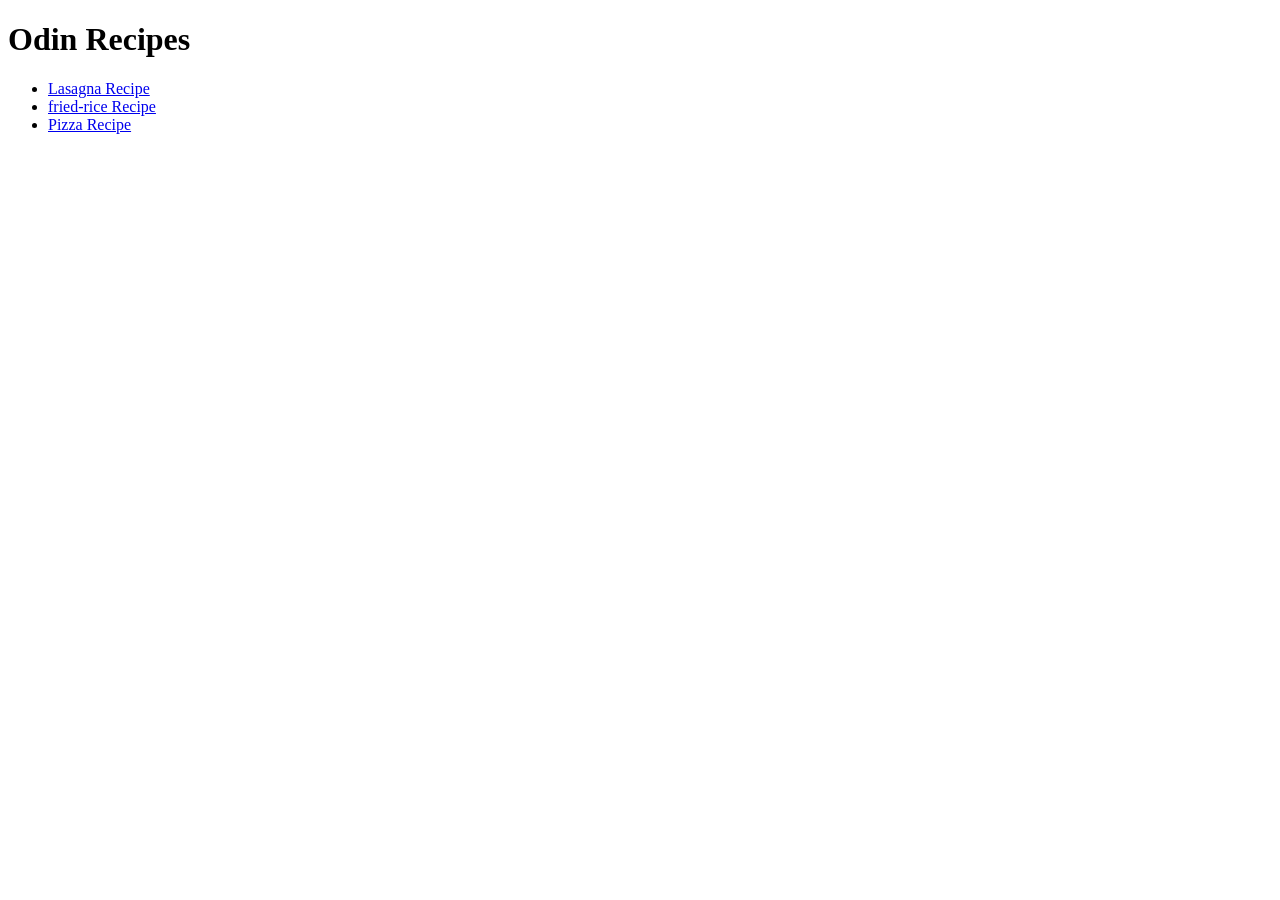
==== index.html @ bb07b70e "Complete Odin Recipes project" ====
<!DOCTYPE html>
<html lang="en">
<head>
    <meta charset="UTF-8">
    <meta name="viewport" content="width=device-width, initial-scale=1.0">
    <title>Odin Recipes</title>
</head>
<body>
    <h1>Odin Recipes</h1>
    <ul>
        <li><a href="recipes/lasagna.html">Lasagna Recipe</a></li>
        <li><a href="recipes/fried-rice.html">fried-rice Recipe</a></li>
        <li><a href="recipes/pizza.html">Pizza Recipe</a></li>
    </ul>
</body>
</html>
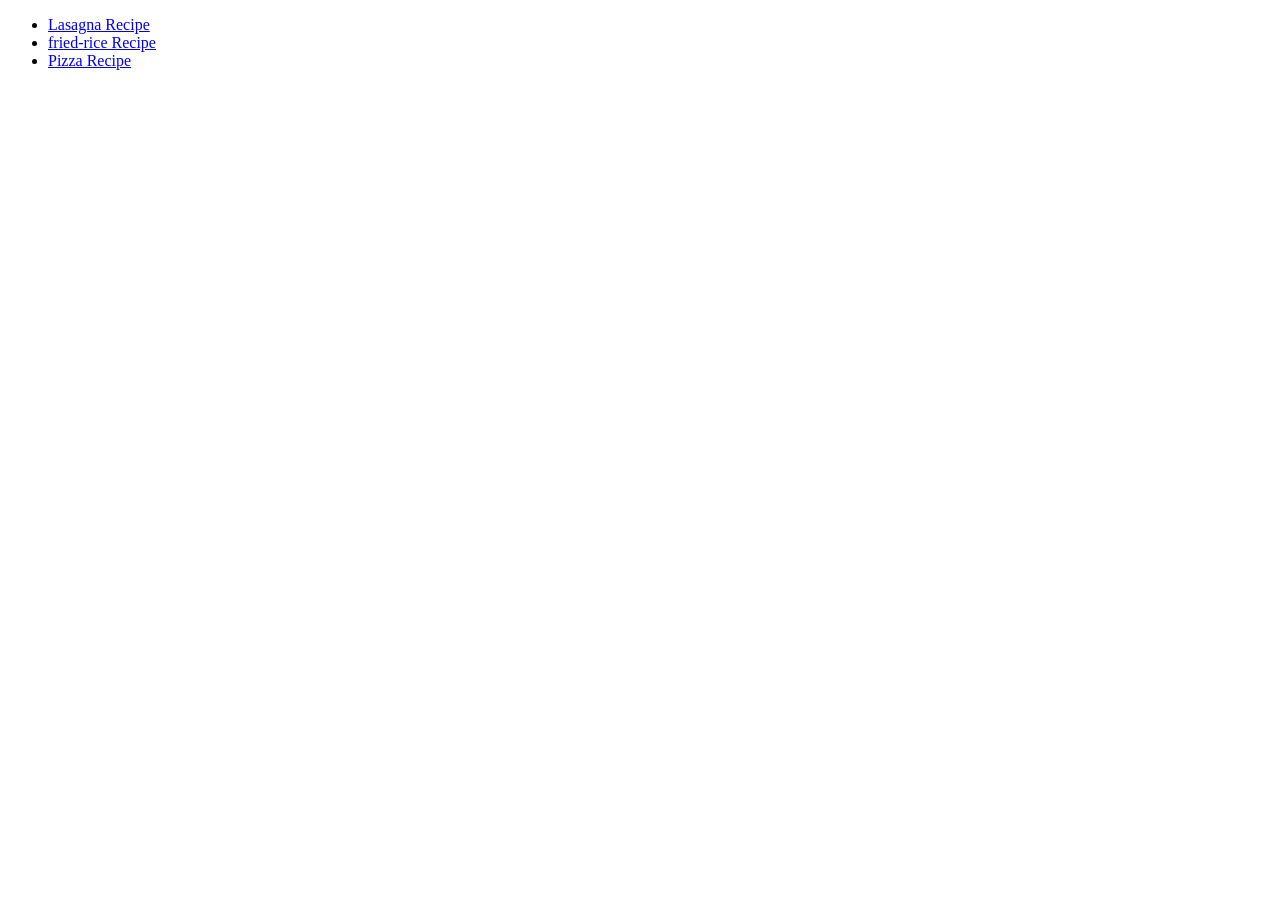
==== commit 80baa500: "Add a new file CSS 1. Div to index.html 2. style.css to the existing files" ====
--- a/index.html
+++ b/index.html
@@ -6,11 +6,12 @@
     <title>Odin Recipes</title>
 </head>
 <body>
-    <h1>Odin Recipes</h1>
-    <ul>
-        <li><a href="recipes/lasagna.html">Lasagna Recipe</a></li>
-        <li><a href="recipes/fried-rice.html">fried-rice Recipe</a></li>
-        <li><a href="recipes/pizza.html">Pizza Recipe</a></li>
-    </ul>
+    <div>
+     <ul>
+         <li><a href="recipes/lasagna.html">Lasagna Recipe</a></li>
+         <li><a href="recipes/fried-rice.html">fried-rice Recipe</a></li>
+         <li><a href="recipes/pizza.html">Pizza Recipe</a></li>
+     </ul>
+    </div>
 </body>
 </html>
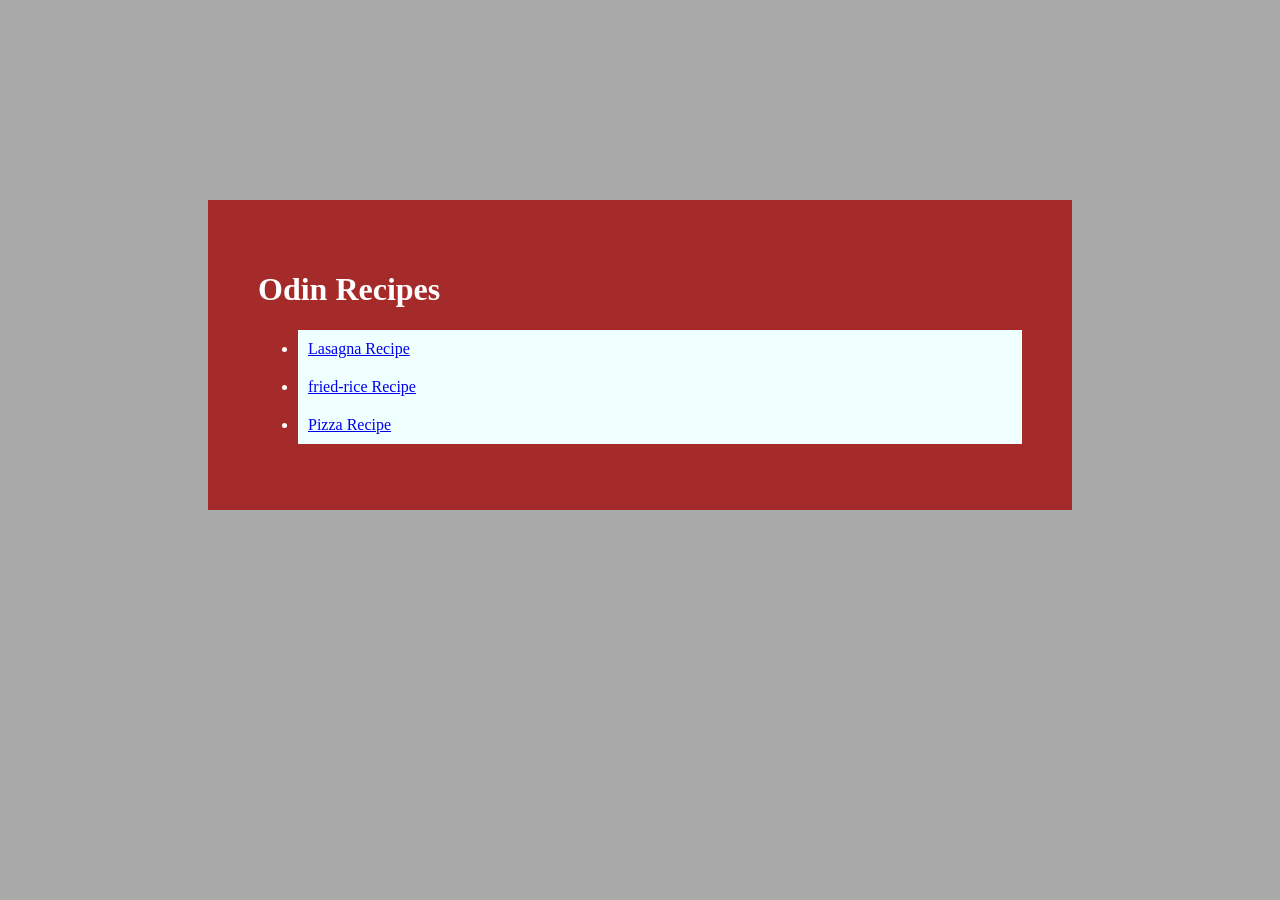
==== commit 3c33c886: "Style Css Using style.css for the html files." ====
--- a/index.html
+++ b/index.html
@@ -4,9 +4,11 @@
     <meta charset="UTF-8">
     <meta name="viewport" content="width=device-width, initial-scale=1.0">
     <title>Odin Recipes</title>
+    <link rel="stylesheet" href="style.css">
 </head>
 <body>
-    <div>
+    <div> 
+        <h1>Odin Recipes</h1>
      <ul>
          <li><a href="recipes/lasagna.html">Lasagna Recipe</a></li>
          <li><a href="recipes/fried-rice.html">fried-rice Recipe</a></li>
--- a/style.css
+++ b/style.css
@@ -0,0 +1,30 @@
+body {
+    font-family: Georgia, 'Times New Roman', Times, serif;
+    background-color: darkgray;
+    justify-items: center;
+}
+
+div {
+    background-color: brown;
+    color: white;
+    margin: 200px;
+    padding: 50px;
+    justify-items: center;
+}
+
+li {
+    background-color: azure;
+    padding: 10px;
+}
+
+p {
+    color: white;
+}
+
+img {
+    display: flex;
+    justify-content: center;
+    align-items: center;
+    width: auto;
+    height: 400px;
+}
